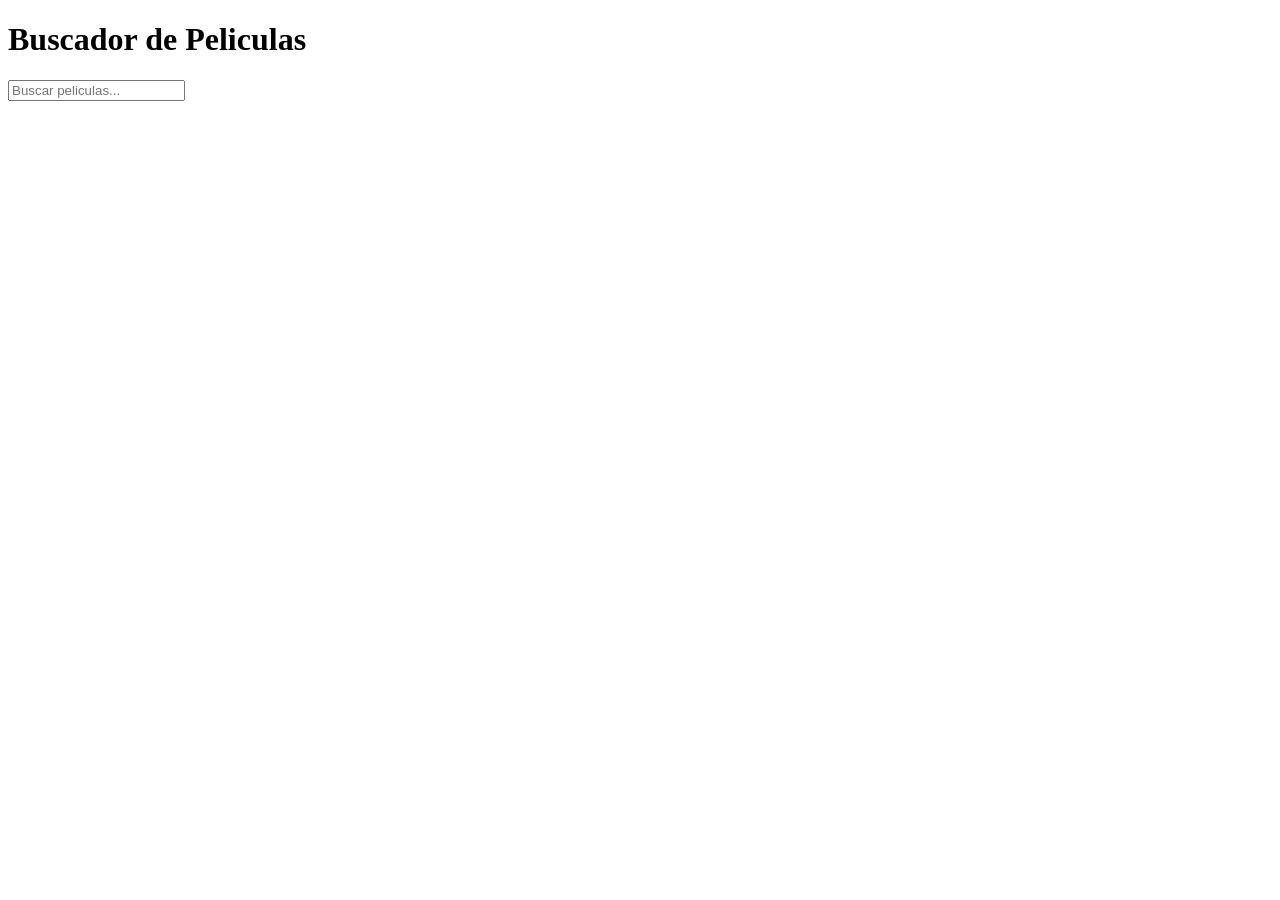
==== index.html @ 27bf3ea8 "Estructura inicial del proyecto" ====
<!DOCTYPE html>
<html lang="es">
<head>
    <meta charset="UTF-8">
    <meta name="viewport" content="width=device-width, initial-scale=1.0">
    <title>Catalogo de peliculas</title>
    <link rel="stylesheet" href="styles.css">

</head>
<body>

    <header>
        <h1>Buscador de Peliculas</h1>
        <form id="search-form">
            <input type="text" id="search-input" placeholder="Buscar peliculas..." autocomplete="off">
    
        </form>
    </header>

    <main>
        <section id="movies-container" class="movies-grid">

        </section>

    </main>

    <script src="app.js"></script>
</body>
</html>
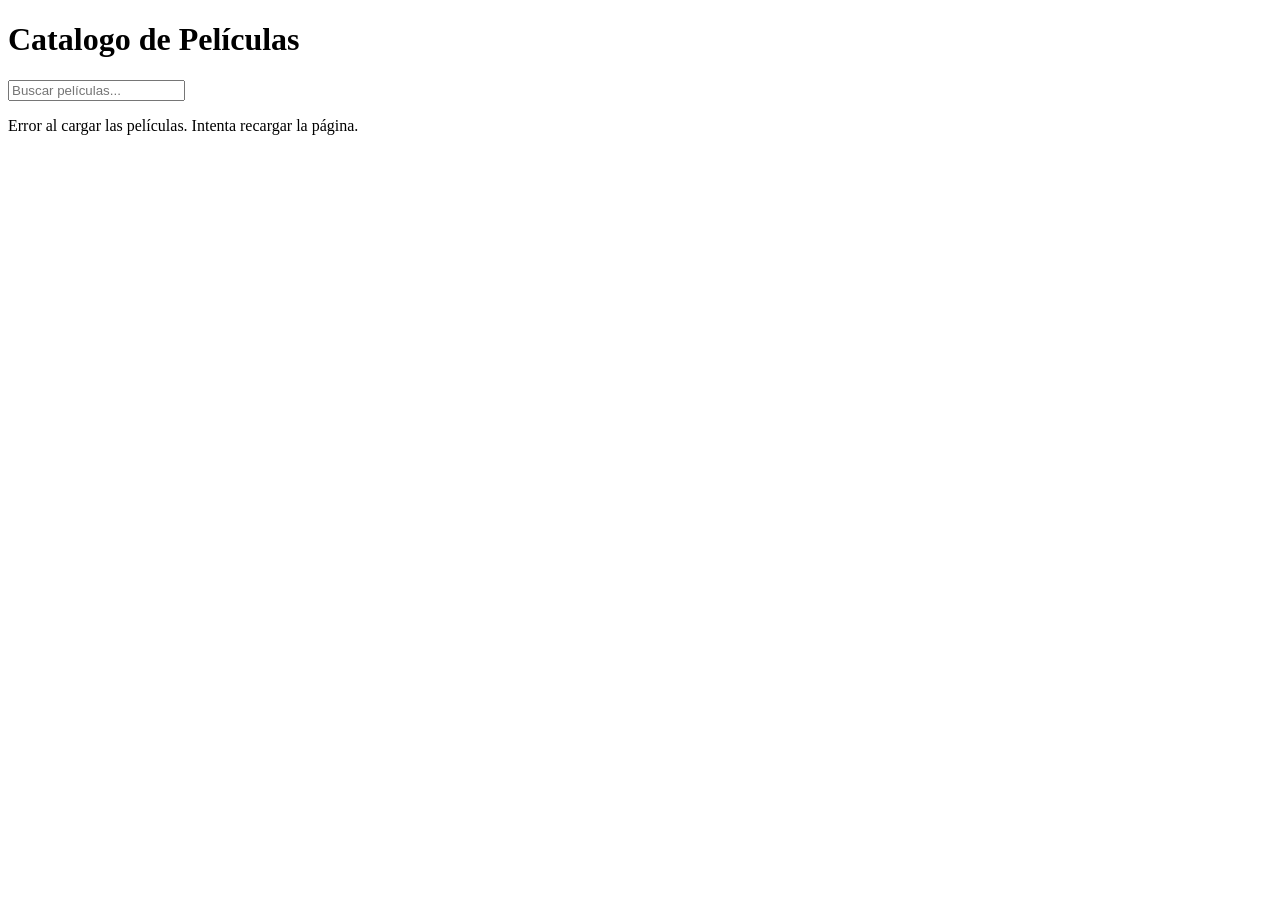
==== commit 468d1dd2: "Código JS correguido y mejoras y navegación completa entre vistas" ====
--- a/index.html
+++ b/index.html
@@ -3,26 +3,25 @@
 <head>
     <meta charset="UTF-8">
     <meta name="viewport" content="width=device-width, initial-scale=1.0">
-    <title>Catalogo de peliculas</title>
+    <title>Catálogo de películas</title>
     <link rel="stylesheet" href="styles.css">
-
 </head>
 <body>
 
+    
     <header>
-        <h1>Buscador de Peliculas</h1>
+        <h1>Catalogo de Películas</h1>
         <form id="search-form">
-            <input type="text" id="search-input" placeholder="Buscar peliculas..." autocomplete="off">
-    
+            <input type="text" id="search-input" placeholder="Buscar películas..." autocomplete="off">
         </form>
     </header>
 
+   
     <main>
-        <section id="movies-container" class="movies-grid">
-
-        </section>
-
+      
+        <section id="movies-container" class="movies-grid"></section>
     </main>
+    
 
     <script src="app.js"></script>
 </body>
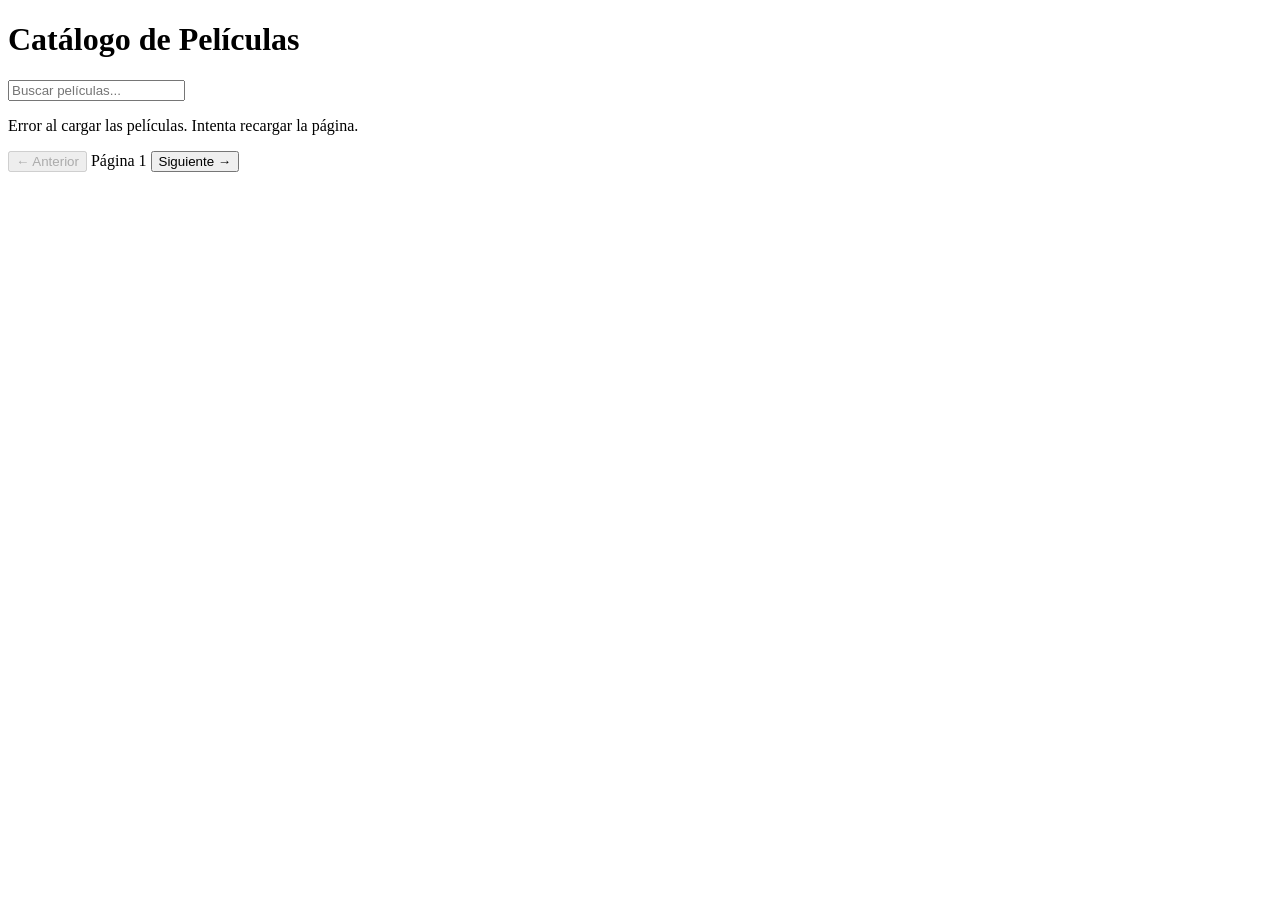
==== commit 00afbd60: "Correciones en app js" ====
--- a/index.html
+++ b/index.html
@@ -8,21 +8,28 @@
 </head>
 <body>
 
-    
+    <!-- Usamos <header> para el título principal y el formulario de búsqueda -->
     <header>
-        <h1>Catalogo de Películas</h1>
+        <h1>Catálogo de Películas</h1>
         <form id="search-form">
             <input type="text" id="search-input" placeholder="Buscar películas..." autocomplete="off">
         </form>
     </header>
 
-   
+    <!-- Usamos <main> para el contenido principal de la aplicación -->
     <main>
-      
+        <!-- Usamos <section> para agrupar la cuadrícula de tarjetas de películas -->
         <section id="movies-container" class="movies-grid"></section>
+
+        <!-- Controles de paginación requeridos por app.js -->
+        <div class="pagination">
+            <button id="prev-btn" disabled>← Anterior</button>
+            <span id="page-info">Página 1</span>
+            <button id="next-btn">Siguiente →</button>
+        </div>
     </main>
     
-
+    <!-- Cargamos app.js al final -->
     <script src="app.js"></script>
 </body>
 </html>
